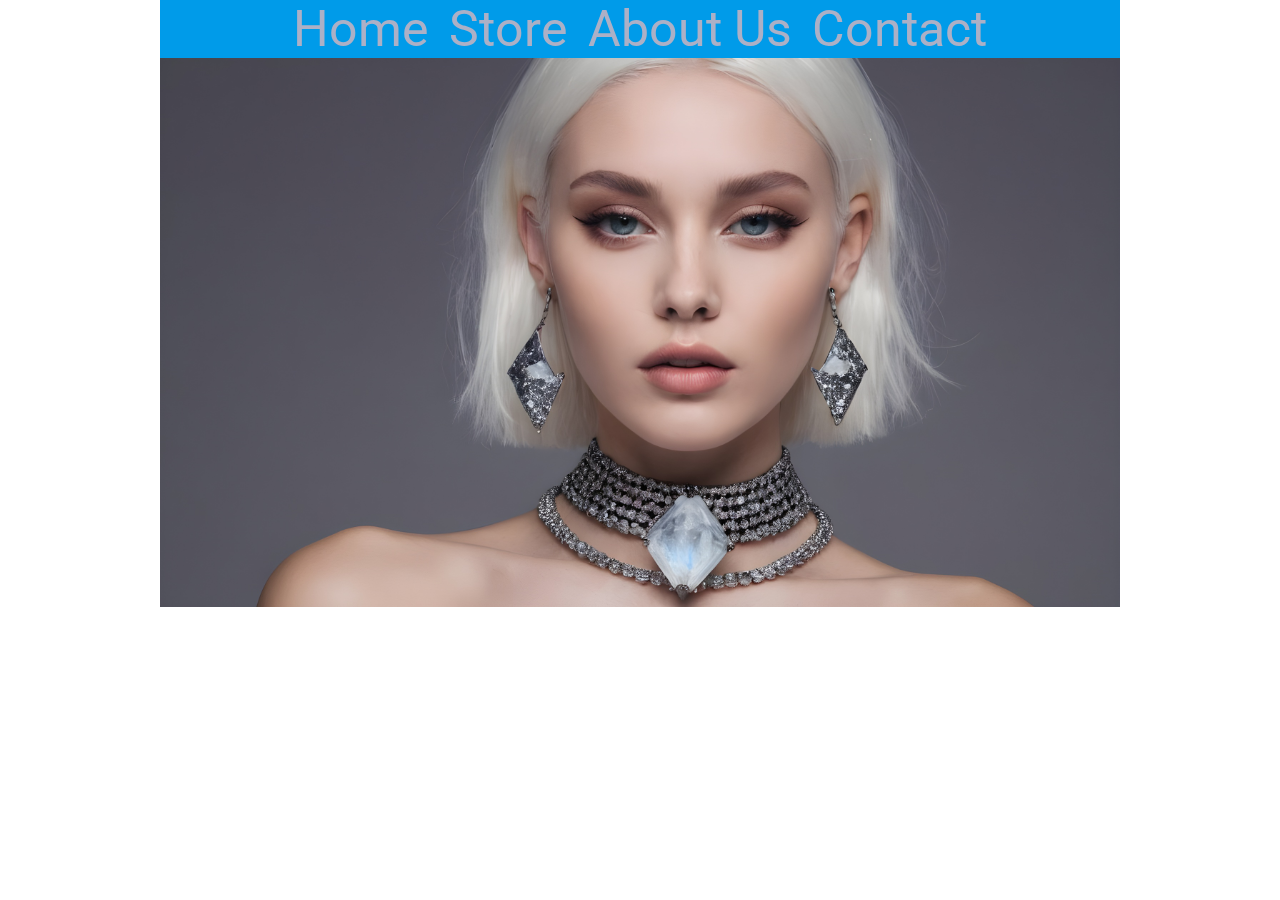
==== index.html @ 57f762b9 "inicial commit" ====
<!DOCTYPE html>
<html lang="en">
<head>
    <meta charset="UTF-8">
    <meta name="viewport" content="width=device-width, initial-scale=1.0">
    <link rel="stylesheet" href="/css/styles.css">
    <title>Jewlery Store</title>

    <link rel="preconnect" href="https://fonts.googleapis.com">
    <link rel="preconnect" href="https://fonts.gstatic.com" crossorigin>
    <link href="https://fonts.googleapis.com/css2?family=Roboto:ital,wght@0,100;0,300;0,400;0,500;0,700;0,900;1,100;1,300;1,400;1,500;1,700;1,900&display=swap" rel="stylesheet">
</head>

<body>
    <section id="header">
        <div id="header_container">
            <div id="navigation">
                <nav>
                    <span>
                        <a href="/index.html">Home</a>
                    </span>
                    <span>
                        <a href="/html/Store.html">Store</a>
                    </span>
                    <span>
                        <a href="/html/AboutUs.html">About Us</a>
                    </span>
                    <span>
                        <a href="/html/Contact.html">Contact</a>
                    </span>
                </nav>
            </div>
        </div>

    </section>

    <section id="contents">
        <div id="contents_container">
            <img class="model3" src="/resources/images/model3.jpg" alt="Description of the image">
        </div>
    </section>
    <!--nav>
        <div>
            <spam href="/html/Home.html">Home</spam>
            <spam href="/html//Store.html">Store</spam>
            <spam href="/html//AboutUs.html">About Us</spam>
            <spam href="/html/Contact.html">Contact</spam>
        </div>
    </nav!>
</body>
---- css/styles.css ----
body {
  margin: 0 auto;
  width: 960px;
  max-width: 960px;
}

body nav {
  display: flex;
  flex-direction: row;
  justify-content: center;
  column-gap: 20px;
  background-color: #009be9;
}

body nav span {
  font-size: 50px;
}

body nav span a {
  text-decoration: none;
  font-family: "Roboto", sans-serif;
  color: #acb0c6;
}

img.model3 {
    height: auto;
    width: 960px;
}


.grid-container {
    display: grid;
    grid-template-columns: repeat(3, 1fr); /* Three columns */
    grid-gap: 20px; /* Gap between grid items */
  }
  .grid-item {
    width: 100%; /* Ensure each grid item takes full width of column */
  }
  .grid-item img {
    width: 100%; /* Ensure images fill their container */
    height: auto; /* Maintain aspect ratio */
  }
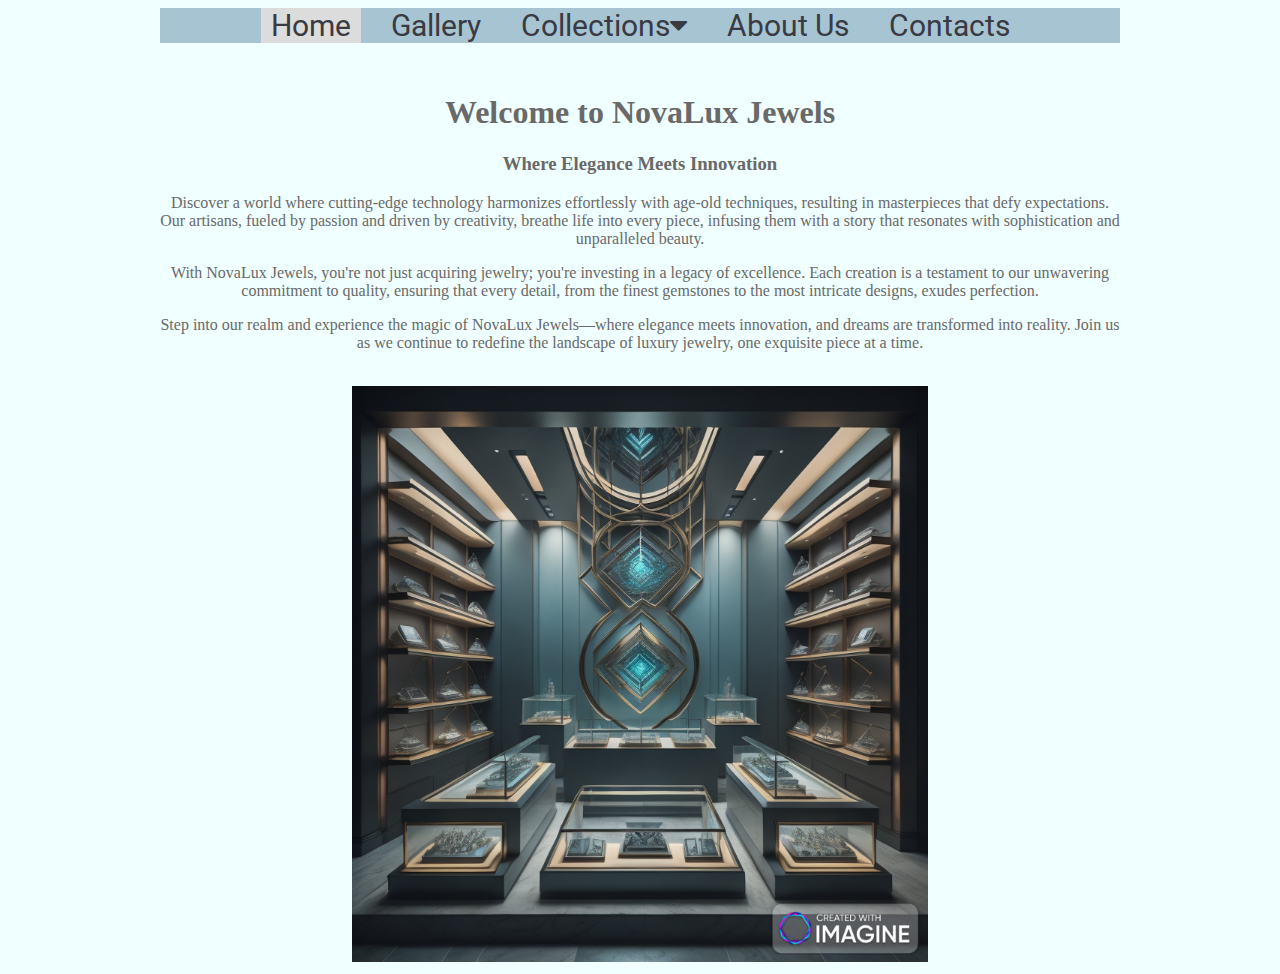
==== commit 1cdda5ad: "final_version" ====
--- a/index.html
+++ b/index.html
@@ -4,47 +4,72 @@
     <meta charset="UTF-8">
     <meta name="viewport" content="width=device-width, initial-scale=1.0">
     <link rel="stylesheet" href="/css/styles.css">
+    <link rel="stylesheet" href="/css/background.css">
     <title>Jewlery Store</title>
 
     <link rel="preconnect" href="https://fonts.googleapis.com">
     <link rel="preconnect" href="https://fonts.gstatic.com" crossorigin>
     <link href="https://fonts.googleapis.com/css2?family=Roboto:ital,wght@0,100;0,300;0,400;0,500;0,700;0,900;1,100;1,300;1,400;1,500;1,700;1,900&display=swap" rel="stylesheet">
+    <link rel="stylesheet" href="https://cdnjs.cloudflare.com/ajax/libs/font-awesome/4.7.0/css/font-awesome.min.css">
 </head>
 
 <body>
-    <section id="header">
-        <div id="header_container">
-            <div id="navigation">
-                <nav>
-                    <span>
-                        <a href="/index.html">Home</a>
-                    </span>
-                    <span>
-                        <a href="/html/Store.html">Store</a>
-                    </span>
-                    <span>
-                        <a href="/html/AboutUs.html">About Us</a>
-                    </span>
-                    <span>
-                        <a href="/html/Contact.html">Contact</a>
-                    </span>
-                </nav>
+
+    <div id="page_content">
+        
+        <section id="header">
+            <div id="header_container">
+                <div id="navigation">
+                    <nav>
+                        <span class="highlight">
+                            <a href="/index.html">Home</a>
+                        </span>
+                        <span>
+                            <a href="/html/Gallery.html">Gallery</a>
+                        </span>
+                        <span id="dropdown">
+                            <div class="drop_btn">Collections<i class="fa fa-caret-down"></i></div>
+                            <div class="dropdown-container">
+                                <a href="/html/Celestial_Radiance.html">Celestial Radiance</a>
+                                <a href="/html/Cyber_Fusion.html">Cyber Fusion</a>
+                                <a href="/html/Neo_Classical_Revival.html">Neo Classical Revival</a>
+                              </div>
+                        </span>
+                        <span>
+                            <a href="/html/AboutUs.html">About Us</a>
+                        </span>
+                        <span>
+                            <a href="/html/Contact.html">Contacts</a>
+                        </span>
+                    </nav>
+                </div>
             </div>
-        </div>
+        </section>
+        <section id="contents">
+            <div id="contents_container" class="contents_container_text">
+                <h1>
+                    Welcome to NovaLux Jewels
+                </h1>
+                <h3>
+                    Where Elegance Meets Innovation
+                </h3>
 
-    </section>
+                <p>
+                     Discover a world where cutting-edge technology harmonizes effortlessly with age-old techniques, resulting in masterpieces that defy expectations. Our artisans, fueled by passion and driven by creativity, breathe life into every piece, infusing them with a story that resonates with sophistication and unparalleled beauty.
+                </p>
+                    
+                <p>
+                    With NovaLux Jewels, you're not just acquiring jewelry; you're investing in a legacy of excellence. Each creation is a testament to our unwavering commitment to quality, ensuring that every detail, from the finest gemstones to the most intricate designs, exudes perfection.
+                </p> 
 
-    <section id="contents">
-        <div id="contents_container">
-            <img class="model3" src="/resources/images/model3.jpg" alt="Description of the image">
-        </div>
-    </section>
-    <!--nav>
-        <div>
-            <spam href="/html/Home.html">Home</spam>
-            <spam href="/html//Store.html">Store</spam>
-            <spam href="/html//AboutUs.html">About Us</spam>
-            <spam href="/html/Contact.html">Contact</spam>
-        </div>
-    </nav!>
+                 <p>
+                    Step into our realm and experience the magic of NovaLux Jewels—where elegance meets innovation, and dreams are transformed into reality. Join us as we continue to redefine the landscape of luxury jewelry, one exquisite piece at a time.
+                </p> 
+                
+                <br>
+
+                <img class="homepage_img" src="/images/loja3.png" alt="sotre">
+            </div>
+        </section>
+    </div>
 </body>--- a/css/styles.css
+++ b/css/styles.css
@@ -1,42 +1,175 @@
 body {
+  color: dimgray;
+  background-color: azure;
+}
+
+div#page_content {
   margin: 0 auto;
   width: 960px;
   max-width: 960px;
 }
 
-body nav {
+section#header nav {
   display: flex;
   flex-direction: row;
   justify-content: center;
   column-gap: 20px;
-  background-color: #009be9;
+  background-color: #a7c4d2;
 }
 
-body nav span {
-  font-size: 50px;
+section#header nav span {
+  font-size: 30px;
+  padding: 0 10px;
 }
 
-body nav span a {
-  text-decoration: none;
-  font-family: "Roboto", sans-serif;
-  color: #acb0c6;
+section#header nav span.highlight {
+  background-color: gainsboro;
 }
 
-img.model3 {
-    height: auto;
-    width: 960px;
+section#header nav span a {
+  text-decoration: none;
+  font-family: 'Roboto', sans-serif;
+  color: #3a3a43;
 }
 
+nav span:hover {
+  background-color: azure;
+}
+
+/**
+ BEGIN - Navigation menu item drop down 
+ **/
+
+#dropdown {
+  float: left;
+  overflow: hidden;
+  padding-left: 0px !important;
+}
+
+#dropdown .drop_btn {
+  border: none;
+  outline: none;
+  background-color: inherit;
+  margin: 0;
+  text-decoration: none;
+  font-family: 'Roboto', sans-serif;
+  color: #3a3a43;
+  margin-left: 10px;
+}
+
+#dropdown .dropdown-container {
+  display: none;
+}
+
+#dropdown .dropdown-container {
+  display: none;
+  position: absolute;
+  background-color: #a7c4d2;
+  min-width: 160px;
+  box-shadow: 0px 8px 16px 0px rgba(0,0,0,0.2);
+  z-index: 1;
+}
+
+#dropdown .dropdown-container a {
+  float: none;
+  color: black;
+  padding: 12px 16px;
+  text-decoration: none;
+  display: block;
+  text-align: left;
+}
+
+#dropdown .dropdown-container a:hover {
+  background-color: #7d8f97;
+}
+
+#dropdown:hover .dropdown-container {
+  display: block;
+}
+
+/**
+ END - Navigation menu item drop down 
+ **/
+
+
+img.model3 {
+  height: auto;
+  width: 960px;
+}
+
+img.homepage_img {
+  height: auto;
+  width: 60%;
+}
+
+section#contents {
+  margin-top: 30px;
+  display: flex;
+  justify-content: space-between;
+  align-items: flex-start;
+}
+
+div#contents_container.gallery {
+  display: grid;
+  grid-template-columns: repeat(2, 1fr);
+  grid-gap: 15px;
+}
+
+div#contents_container.gallery img {
+  width: 100%;
+}
+
+section#contents.contacts {
+  align-items: center;
+  flex-direction: column;
+}
+
+section#contents.store {
+  flex-direction: column;
+}
 
 .grid-container {
-    display: grid;
-    grid-template-columns: repeat(3, 1fr); /* Three columns */
-    grid-gap: 20px; /* Gap between grid items */
-  }
-  .grid-item {
-    width: 100%; /* Ensure each grid item takes full width of column */
-  }
-  .grid-item img {
-    width: 100%; /* Ensure images fill their container */
-    height: auto; /* Maintain aspect ratio */
-  }+  display: grid;
+  grid-template-columns: repeat(3, 1fr);
+  grid-gap: 20px;
+}
+.grid-item {
+  width: 100%; 
+}
+.grid-item img {
+  width: 100%; 
+  height: auto; /
+}
+
+.contents_container {
+  align-items: flex-start; 
+}
+.contents_container_text {
+  text-align: center;
+}
+
+.form-container {
+  flex: 0 0 48%;
+  padding: 20px;
+}
+.text-container {
+  flex: 0 0 34, 5%;
+  text-align: center;
+  padding: 80px;
+}
+
+.footer {
+  margin-bottom: auto;
+  /**position: fixed;**/
+  left: 0;
+  bottom: 0;
+  width: 100%;
+  background-color: rgb(100, 95, 95);
+  color: white;
+  text-align: center;
+}
+
+.title-contacts {
+padding: 0 200px;
+
+}